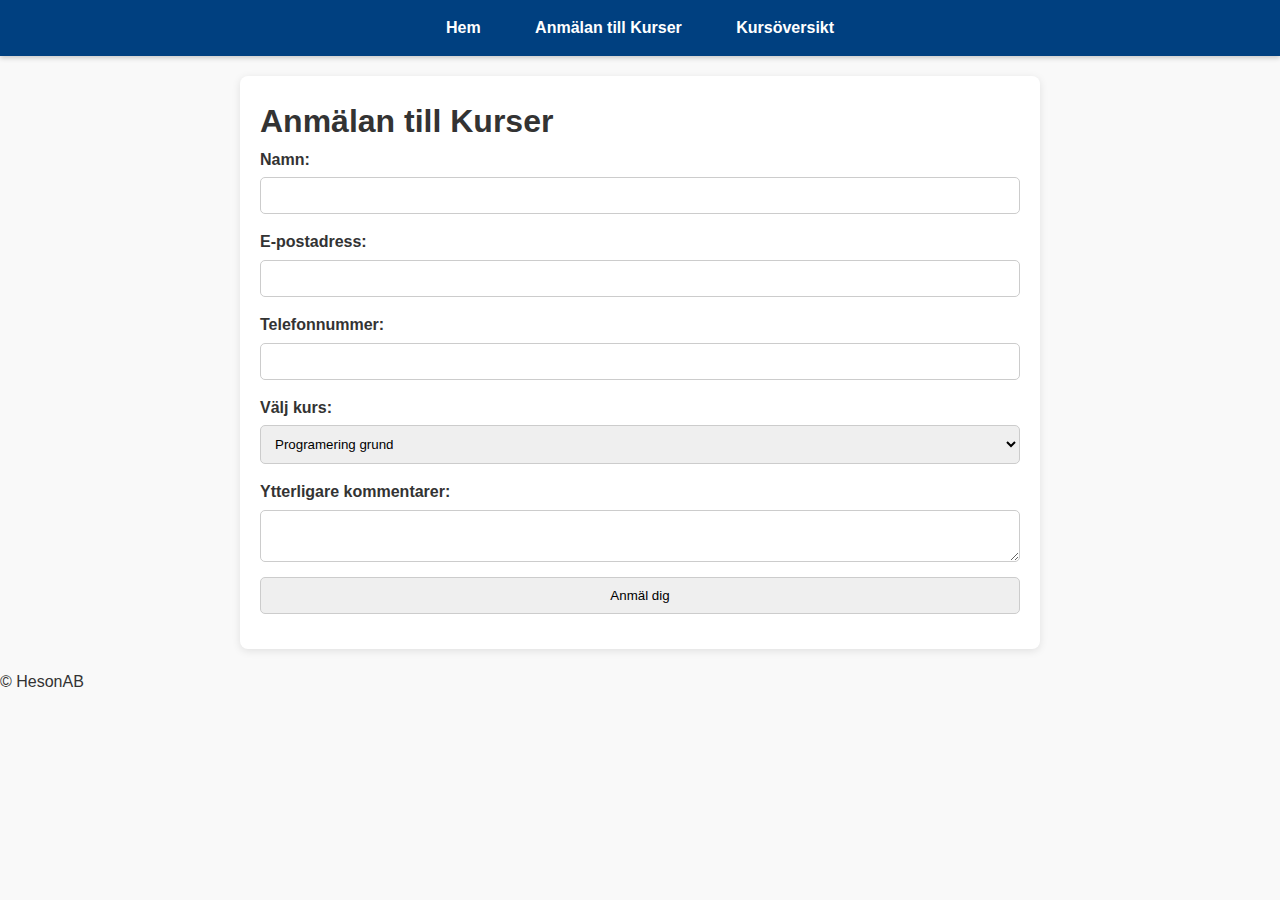
==== anmalan.html @ 7294483a "lade till startsidan med all information och kurser" ====
<!DOCTYPE html>
<html lang="sv">
<head>
    <meta charset="UTF-8">
    <meta name="viewport" content="width=device-width, initial-scale=1.0">
    <title>Anmälan till Kurser</title>
    <link rel="stylesheet" href="styles.css"> <!-- länk till css filen för att använda styles -->
</head>
<body>
    <header>
        <nav>
            <ul>
                <li><a href="startsida.html">Hem</a></li>
                <li><a href="anmalan.html">Anmälan till Kurser</a></li>
                <li><a href="kursoverview.html">Kursöversikt</a></li>
            </ul>
        </nav>
    </header>

    <main>
        <h1>Anmälan till Kurser</h1>
        <!-- Formulär för kursanmälan -->
        <form action="submit_form.html" method="post">
            <!-- Fält för namn -->
            <label for="name">Namn:</label>
            <input type="text" id="name" name="name" required>
            
            <!-- Fält för e-postadress -->
            <label for="email">E-postadress:</label>
            <input type="email" id="email" name="email" required>

            <!-- Fält för telefonnummer -->
            <label for="phone">Telefonnummer:</label>
            <input type="tel" id="phone" name="phone" required>

            <!-- Kursval med en lista -->
            <label for="course">Välj kurs:</label>
            <select id="course" name="course">
                <option value="Programering grund">Programering grund</option>
                <option value="Javascript & html">Javascript & html</option>
                <option value="Programering fördjupning">Programering fördjupning</option>
            </select>           
            
            <!-- Textfält för kommentarer -->
            <label for="comments">Ytterligare kommentarer:</label>
            <textarea id="comments" name="comments"></textarea>

            <!-- Skicka-knapp för att skicka formuläret -->
            <button type="submit">Anmäl dig</button>
        </form>
    </main>

    <!-- Sidfot -->
    <footer>
        <p>&copy; HesonAB</p>
    </footer>
</body>
</html>
---- styles.css ----
/* Grundstilar */
* {
    box-sizing: border-box;
    margin: 0;
    padding: 0;
    font-family: Arial, sans-serif;
}

/* Grundstilar för bodyn */
body {
    font-size: 16px;
    line-height: 1.6;
    color: #333;
    background-color: #f9f9f9; /* Ljus bakgrundsfärg */
    padding: 0;
}



/* Header och navigation */
header {
    background-color: #004080; /* Mörkblå färg för header */
    color: #fff;
    padding: 15px 0;
    text-align: center;
    box-shadow: 0 2px 5px rgba(0, 0, 0, 0.2); /* Skugga för djup */
}

/* Navigationens stil */
header nav ul {
    list-style: none;
    padding: 0;
}

/* Länkar i navigationen */
header nav ul li {
    display: inline;
    margin: 0 15px;
}

header nav ul li a {
    color: #fff;
    text-decoration: none;
    font-weight: bold;
    padding: 10px;
    transition: background 0.3s, color 0.3s;
}

header nav ul li a:hover {
    background-color: #0059b3; /* En hover effekt över alla länkar */
    border-radius: 5px;
}

/* Huvudinnehållet */
main {
    max-width: 800px;
    margin: 20px auto;
    padding: 20px;
    background-color: #fff; /* Vit bakgrund för tydlighet */
    box-shadow: 0 2px 8px rgba(0, 0, 0, 0.1);
    border-radius: 8px;
}

/* Stilar för formulär */
form {
    display: flex;
    flex-direction: column;
}

form label {
    font-weight: bold;
    margin-bottom: 5px;
}

form input, form select, form textarea, form button {
    padding: 10px;
    margin-bottom: 15px;
    border: 1px solid #ccc;
    border-radius: 5px;
}

/* Tabellstilar */
table {
    width: 100%;
    border-collapse: collapse;
    margin-top:

    /* Bakgrund för hela sidan */
body {
    background-image: url('background-image: url('programeringsbakgrund.jfif');.'); /* Ange bildens filnamn */
    background-size: cover; /* Gör så att bilden täcker hela skärmen */
    background-repeat: no-repeat; /* Förhindra upprepning */
    background-attachment: fixed; /* Gör att bilden stannar på plats när man scrollar */
    background-position: center; /* Centrerar bilden på sidan */
    color: #fff; /* Ändra textfärg till vit för bättre kontrast */
}

/* Ytterligare styling för läsbarhet */
main {
    background-color: rgba(0, 0, 0, 0.7); /* Halvtransparent svart bakgrund för att förbättra textläsbarheten */
    padding: 20px;
    border-radius: 8px;
}
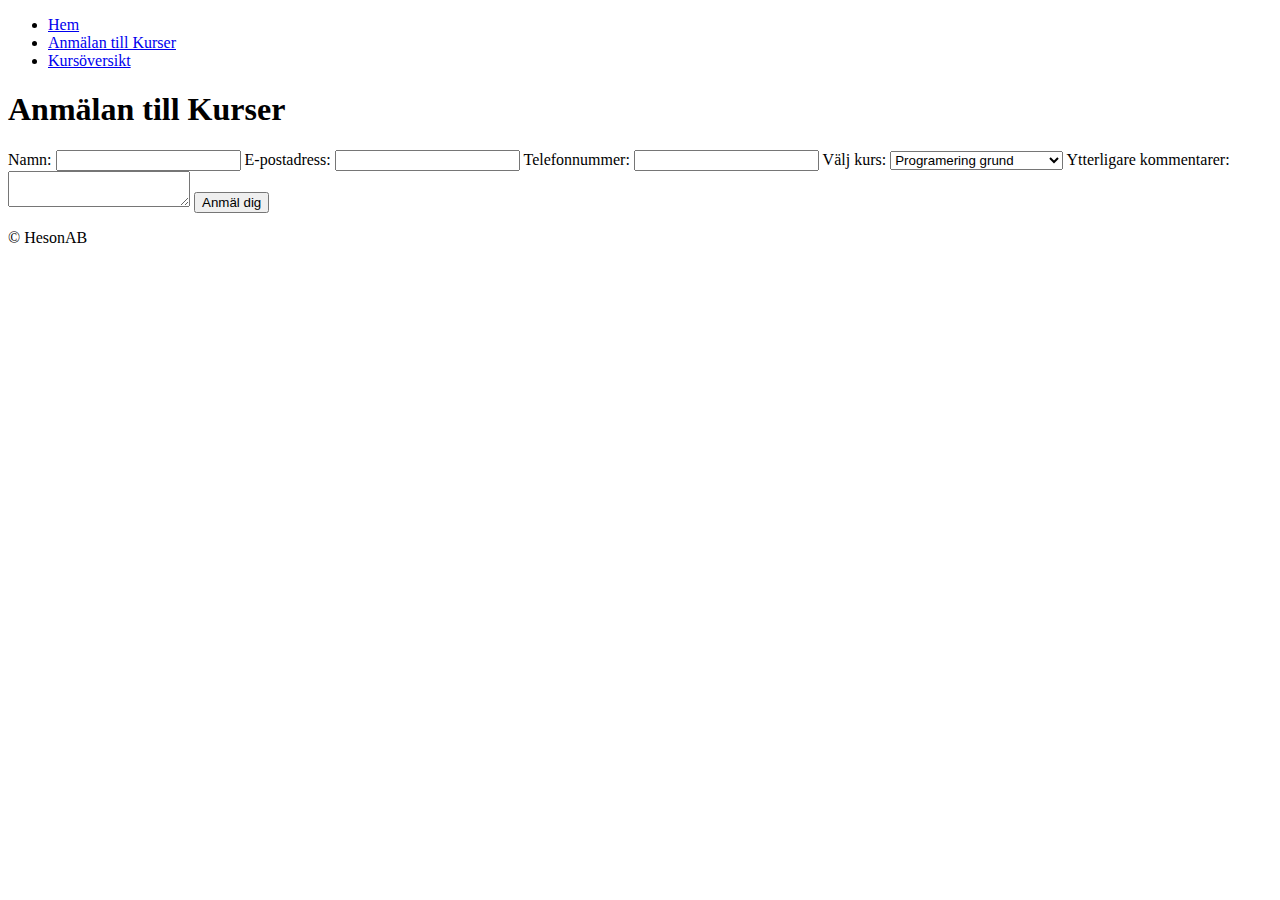
==== commit a9767668: "lade till anmälningssida med formulär till  kursanmälan" ====
--- a/anmalan.html
+++ b/anmalan.html
@@ -4,7 +4,7 @@
     <meta charset="UTF-8">
     <meta name="viewport" content="width=device-width, initial-scale=1.0">
     <title>Anmälan till Kurser</title>
-    <link rel="stylesheet" href="styles.css"> <!-- länk till css filen för att använda styles -->
+    <link rel="stylesheet" href="styles.css"> <!-- länken till css filen för att använda styles -->
 </head>
 <body>
     <header>
@@ -19,7 +19,7 @@
 
     <main>
         <h1>Anmälan till Kurser</h1>
-        <!-- Formulär för kursanmälan -->
+        <!-- Formuläret för kursanmälan -->
         <form action="submit_form.html" method="post">
             <!-- Fält för namn -->
             <label for="name">Namn:</label>
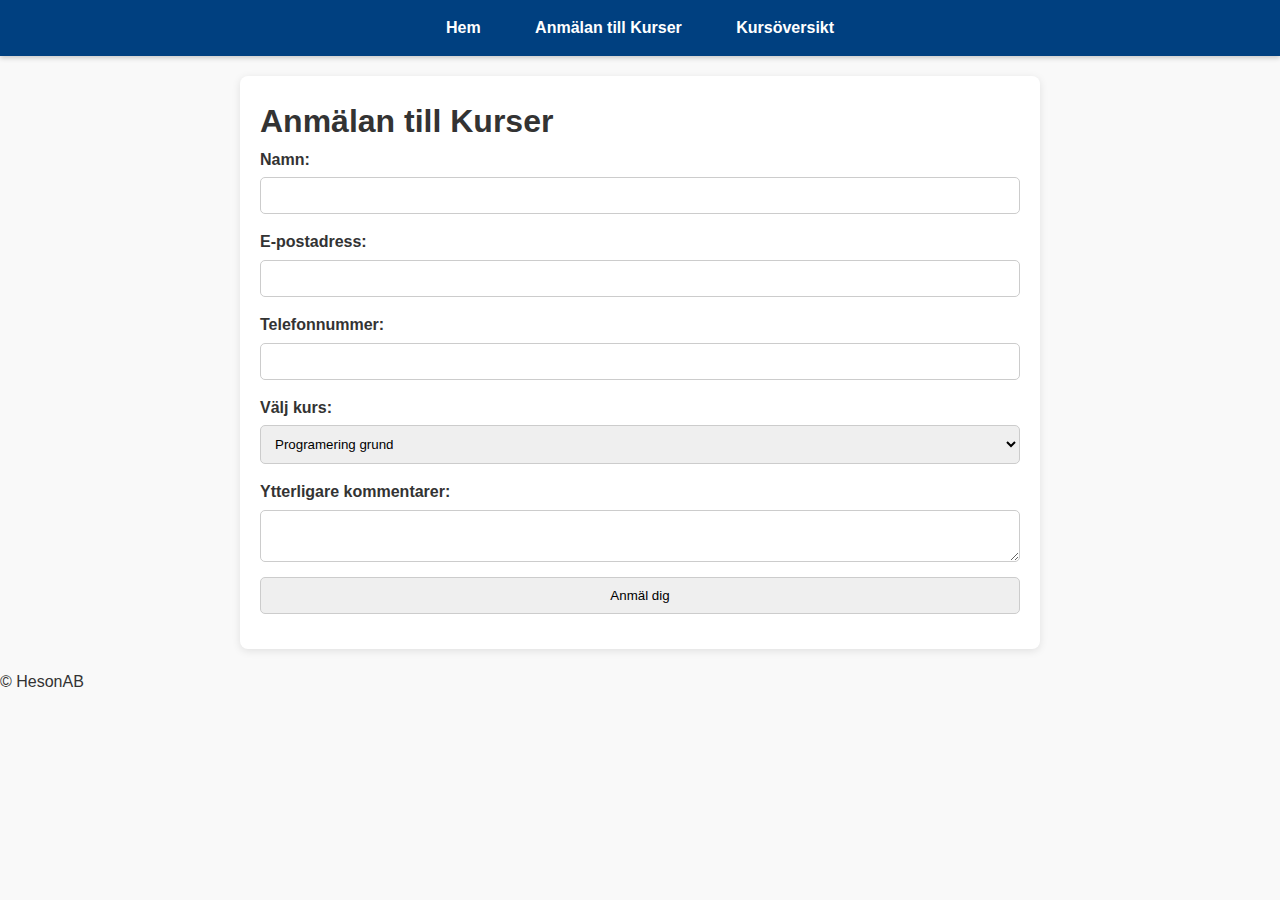
==== commit 1a41f295: "lade till en kursöversikts sida för kurserna" ====
--- a/anmalan.html
+++ b/anmalan.html
@@ -4,7 +4,7 @@
     <meta charset="UTF-8">
     <meta name="viewport" content="width=device-width, initial-scale=1.0">
     <title>Anmälan till Kurser</title>
-    <link rel="stylesheet" href="styles.css"> <!-- länken till css filen för att använda styles -->
+    <link rel="stylesheet" href="styles.css"> <!-- länken till CSS filen för att använda styles -->
 </head>
 <body>
     <header>
@@ -25,11 +25,11 @@
             <label for="name">Namn:</label>
             <input type="text" id="name" name="name" required>
             
-            <!-- Fält för e-postadress -->
+            <!-- Fält för E-postadress -->
             <label for="email">E-postadress:</label>
             <input type="email" id="email" name="email" required>
 
-            <!-- Fält för telefonnummer -->
+            <!-- Fält för Telefonnummer -->
             <label for="phone">Telefonnummer:</label>
             <input type="tel" id="phone" name="phone" required>
 
--- a/styles.css
+++ b/styles.css
@@ -0,0 +1,101 @@
+/* Grundstilar */
+* {
+    box-sizing: border-box;
+    margin: 0;
+    padding: 0;
+    font-family: Arial, sans-serif;
+}
+
+/* Grundstilar för bodyn */
+body {
+    font-size: 16px;
+    line-height: 1.6;
+    color: #333;
+    background-color: #f9f9f9; /* Ljus bakgrundsfärg */
+    padding: 0;
+}
+
+/* Header och navigation */
+header {
+    background-color: #004080; /* Mörkblå färg för header */
+    color: #fff;
+    padding: 15px 0;
+    text-align: center;
+    box-shadow: 0 2px 5px rgba(0, 0, 0, 0.2); /* Skugga för djup */
+}
+
+/* Navigationens stil */
+header nav ul {
+    list-style: none;
+    padding: 0;
+}
+
+/* Länkar i navigationen */
+header nav ul li {
+    display: inline;
+    margin: 0 15px;
+}
+
+header nav ul li a {
+    color: #fff;
+    text-decoration: none;
+    font-weight: bold;
+    padding: 10px;
+    transition: background 0.3s, color 0.3s;
+}
+
+header nav ul li a:hover {
+    background-color: #0059b3; /* En hover effekt över alla länkar */
+    border-radius: 5px;
+}
+
+/* Huvudinnehållet */
+main {
+    max-width: 800px;
+    margin: 20px auto;
+    padding: 20px;
+    background-color: #fff; /* Vit bakgrund för tydlighet */
+    box-shadow: 0 2px 8px rgba(0, 0, 0, 0.1);
+    border-radius: 8px;
+}
+
+/* Stilar för formulär */
+form {
+    display: flex;
+    flex-direction: column;
+}
+
+form label {
+    font-weight: bold;
+    margin-bottom: 5px;
+}
+
+form input, form select, form textarea, form button {
+    padding: 10px;
+    margin-bottom: 15px;
+    border: 1px solid #ccc;
+    border-radius: 5px;
+}
+
+/* Tabellstilar */
+table {
+    width: 100%;
+    border-collapse: collapse;
+    margin-top:
+
+    /* Bakgrund för hela sidan */
+body {
+    background-image: url('programeringsbakgrund.jfif'); /* Ange bildens filnamn */
+    background-size: cover; /* Gör så att bilden täcker hela skärmen */
+    background-repeat: no-repeat; /* Förhindra upprepning */
+    background-attachment: fixed; /* Gör att bilden stannar på plats när man scrollar */
+    background-position: center; /* Centrerar bilden på sidan */
+    color: #fff; /* Ändra textfärg till vit för bättre kontrast */
+}
+
+/* Ytterligare styling för läsbarhet */
+main {
+    background-color: rgba(0, 0, 0, 0.7); /* Halvtransparent svart bakgrund för att förbättra textläsbarheten */
+    padding: 20px;
+    border-radius: 8px;
+}
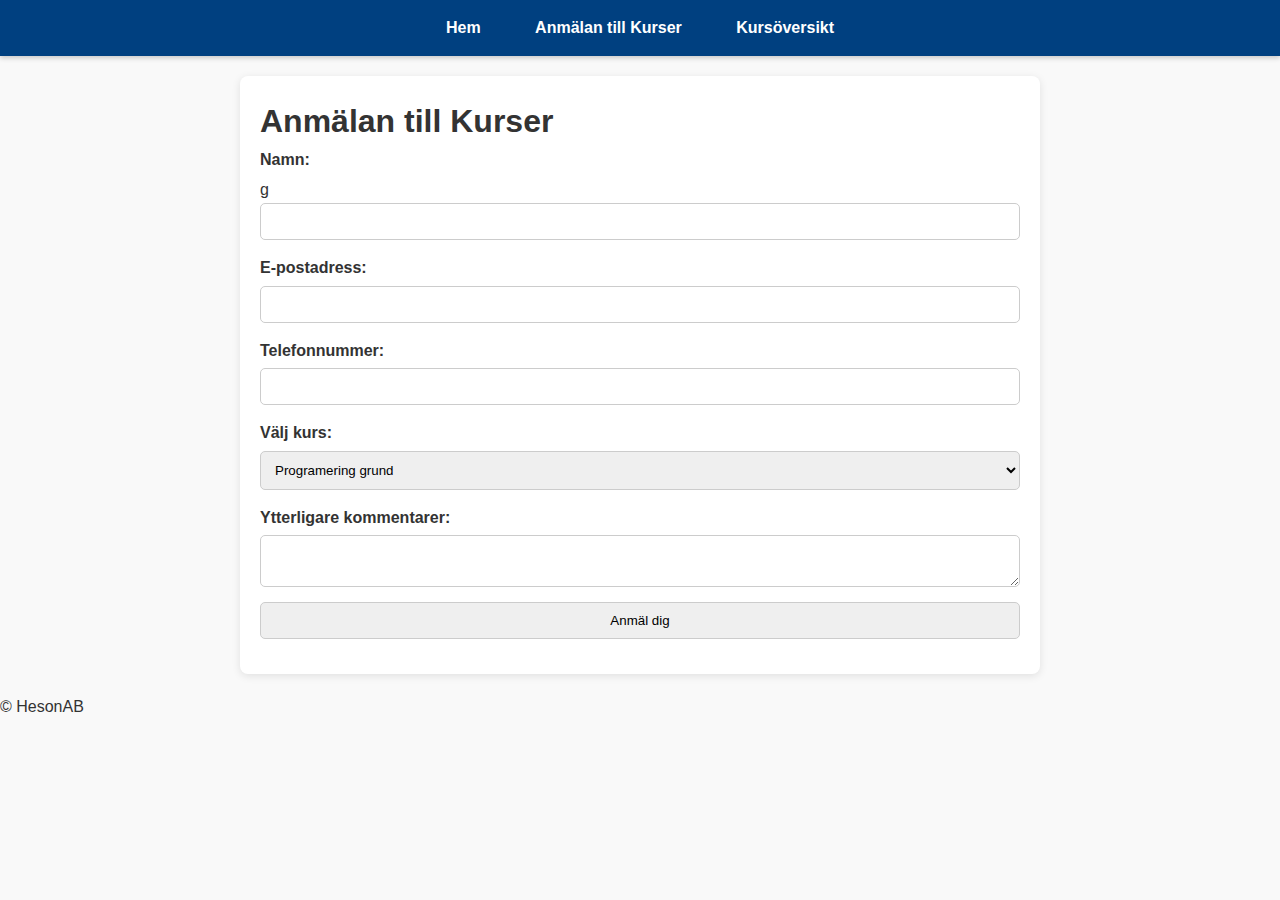
==== commit 7d4ba452: "lade till anmälningssida för kurserna" ====
--- a/anmalan.html
+++ b/anmalan.html
@@ -19,10 +19,10 @@
 
     <main>
         <h1>Anmälan till Kurser</h1>
-        <!-- Formuläret för kursanmälan -->
+        <!-- Formulär för kursanmälan -->
         <form action="submit_form.html" method="post">
             <!-- Fält för namn -->
-            <label for="name">Namn:</label>
+            <label for="name">Namn:</label>g
             <input type="text" id="name" name="name" required>
             
             <!-- Fält för E-postadress -->
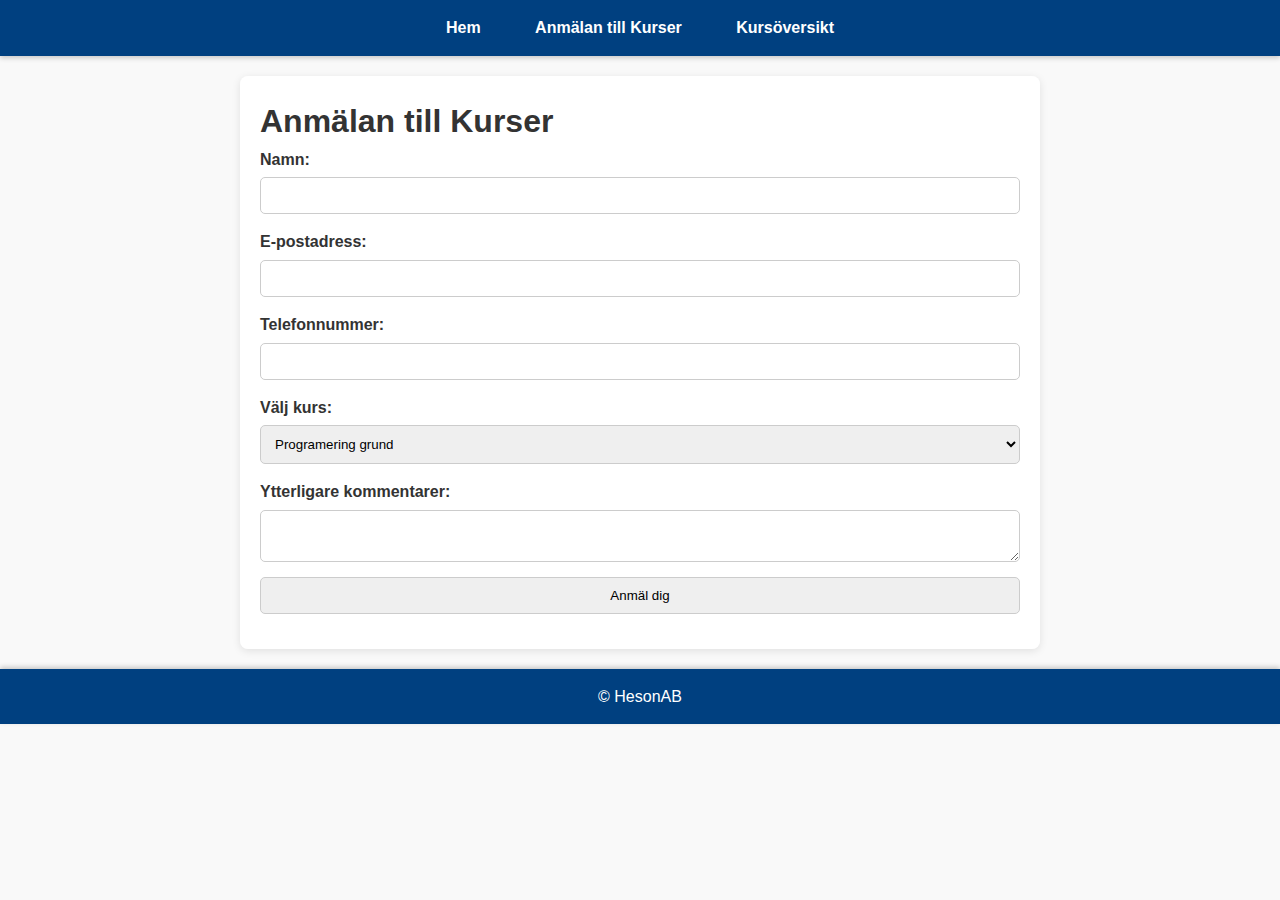
==== commit 8e8e8678: "lade till anmälningssida för kurserna" ====
--- a/anmalan.html
+++ b/anmalan.html
@@ -22,7 +22,7 @@
         <!-- Formulär för kursanmälan -->
         <form action="submit_form.html" method="post">
             <!-- Fält för namn -->
-            <label for="name">Namn:</label>g
+            <label for="name">Namn:</label>
             <input type="text" id="name" name="name" required>
             
             <!-- Fält för E-postadress -->
--- a/styles.css
+++ b/styles.css
@@ -45,7 +45,7 @@
 }
 
 header nav ul li a:hover {
-    background-color: #0059b3; /* En hover effekt över alla länkar */
+    background-color: #0059b3; /* En hover-effekt över alla länkar */
     border-radius: 5px;
 }
 
@@ -54,7 +54,7 @@
     max-width: 800px;
     margin: 20px auto;
     padding: 20px;
-    background-color: #fff; /* Vit bakgrund för tydlighet */
+    background-color: rgba(255, 255, 255, 0.9); /* Vit, något transparent bakgrund för bättre textläsbarhet */
     box-shadow: 0 2px 8px rgba(0, 0, 0, 0.1);
     border-radius: 8px;
 }
@@ -81,21 +81,46 @@
 table {
     width: 100%;
     border-collapse: collapse;
-    margin-top:
-
-    /* Bakgrund för hela sidan */
-body {
-    background-image: url('programeringsbakgrund.jfif'); /* Ange bildens filnamn */
-    background-size: cover; /* Gör så att bilden täcker hela skärmen */
-    background-repeat: no-repeat; /* Förhindra upprepning */
-    background-attachment: fixed; /* Gör att bilden stannar på plats när man scrollar */
-    background-position: center; /* Centrerar bilden på sidan */
-    color: #fff; /* Ändra textfärg till vit för bättre kontrast */
+    margin-top: 20px;
 }
 
-/* Ytterligare styling för läsbarhet */
-main {
-    background-color: rgba(0, 0, 0, 0.7); /* Halvtransparent svart bakgrund för att förbättra textläsbarheten */
-    padding: 20px;
-    border-radius: 8px;
+table, th, td {
+    border: 1px solid #ddd;
 }
+
+th {
+    background-color: #004080;
+    color: #fff;
+    padding: 12px;
+    text-align: left;
+}
+
+td {
+    padding: 12px;
+    text-align: left;
+}
+
+tr:nth-child(even) {
+    background-color: #f2f2f2;
+}
+
+/* Responsiv bildstil */
+.responsive-img {
+    width: 100%;         /* Gör att bilden fyller sin container */
+    height: auto;        /* Bevarar bildens proportioner */
+    max-width: 800px;    /* Valfri maxbredd för större skärmar */
+    display: block;
+    margin: 20px auto;   /* Centrera bilden och lägg till avstånd ovanför */
+    border-radius: 8px;  /* Gör hörnen lite rundade */
+    box-shadow: 0px 4px 8px rgba(0, 0, 0, 0.2); /* En lätt skugga för djup */
+}
+
+/* Footer */
+footer {
+    background-color: #004080; /* Matchar headerns färg */
+    color: #fff;
+    text-align: center;
+    padding: 15px 0;
+    margin-top: 20px;
+    box-shadow: 0 -2px 5px rgba(0, 0, 0, 0.2);
+}
